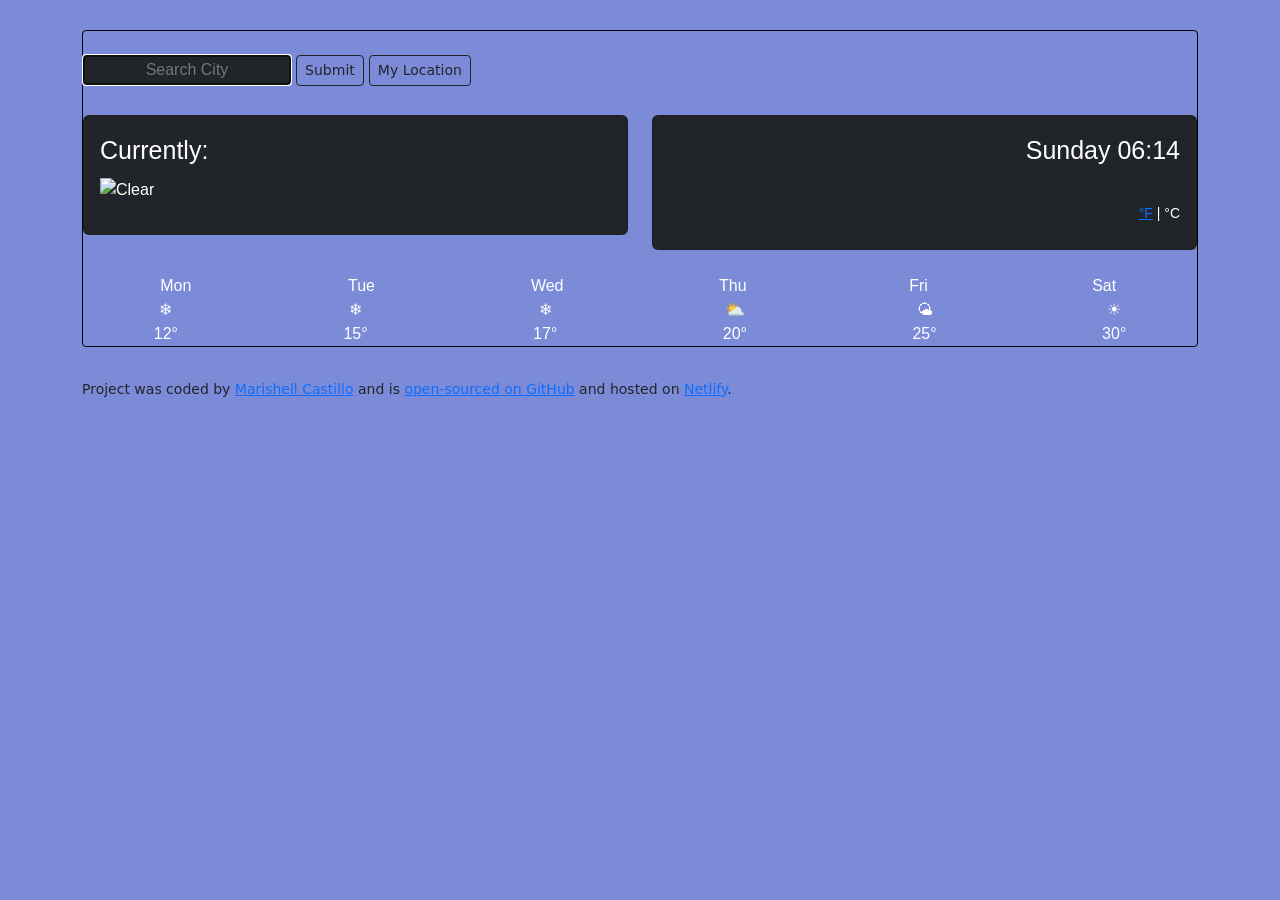
==== index.html @ fda9cee1 "Fixed bug in JS re date and time. Then added the degree symbol to links in HTML Accidentally removed" ====
<!DOCTYPE html>
<html lang="en">
  <head>
    <meta charset="UTF-8" />
    <meta http-equiv="X-UA-Compatible" content="IE=edge" />
    <meta name="viewport" content="width=device-width, initial-scale=1.0" />
    <title>Marishell's App Design</title>
    <link rel="stylesheet" href="https://use.typekit.net/xup4cyf.css" />
    <link
      href="https://cdn.jsdelivr.net/npm/bootstrap@5.0.1/dist/css/bootstrap.min.css"
      rel="stylesheet"
      integrity="sha384-+0n0xVW2eSR5OomGNYDnhzAbDsOXxcvSN1TPprVMTNDbiYZCxYbOOl7+AMvyTG2x"
      crossorigin="anonymous"
    />
    <link
      rel="stylesheet"
      href="https://cdn.jsdelivr.net/npm/bootstrap-icons@1.4.0/font/bootstrap-icons.css"
    />
    <link rel="stylesheet" href="src/styles.css" />
    <script src="https://unpkg.com/axios/dist/axios.min.js"></script>
  </head>
  <body>
    <div class="container">
      <div class="weather-app-wrapper">
        <form id="search-form">
          <input
            id="entered-city"
            type="text"
            placeholder="Search City"
            autocomplete="off"
            autofocus="on"
            class="searchCity text-light bg-dark"
          />
          <input
            id="submit-button"
            class="btn btn-outline-dark btn-sm"
            type="submit"
          />
          <button
            id="my-location-button"
            type="button"
            class="btn btn-outline-dark btn-sm"
          >
            My Location
          </button>
        </form>
        <section class="currentLocation">
          <div class="row row-cols-2">
            <div class="col">
              <div class="card bg-dark text-white">
                <div class="card-body">
                  <div class="card-title">Currently:</div>
                  <img src=""
                  alt="Clear"
                  id="icon"
                  <p class="card-text">
                    <small id="description"></small>
                  </p>
                </div>
              </div>
            </div>
            <div class="col">
              <div class="card bg-dark text-white text-end">
                <div class="card-body">
                  <div class="card-title" id="dayNTime">
                    <span id="current-time"></span>
                  </div>
                  <span class="city-temp" id="current-city"></span>
                  <span class="city-temp" id="current-temp"></span>
                  <span class="tempConversion" id="temp-measurements"
                    ><small
                      ><a href="#" id="fahrenheit-link">°F</a> |
                      <a href="#" id="celsius-link" class="active">°C</a></small
                    >
                  </span>
                </div>
              </div>
            </div>
          </div>
        </section>
        <section class="content gx-2">
          <div class="row g-0">
            <div class="col weekday">Mon</div>
            <div class="col weekday">Tue</div>
            <div class="col weekday">Wed</div>
            <div class="col weekday">Thu</div>
            <div class="col weekday">Fri</div>
            <div class="col weekday">Sat</div>
          </div>
          <div class="row">
            <div class="col weathericons">❄</div>
            <div class="col weathericons">❄</div>
            <div class="col weathericons">❄</div>
            <div class="col weathericons">⛅</div>
            <div class="col weathericons">🌤</div>
            <div class="col weathericons">☀</div>
            <div class="row gx-0">
              <div class="col tempvalue">12°</div>
              <div class="col tempvalue">15°</div>
              <div class="col tempvalue">17°</div>
              <div class="col tempvalue">20°</div>
              <div class="col tempvalue">25°</div>
              <div class="col tempvalue">30°</div>
            </div>
          </div>
        </section>
      </div>
      <div>
        <small>
          Project was coded by
          <a href="https://www.linkedin.com/in/marishellcastillo"
            >Marishell Castillo</a
          >
          and is
          <a href="https://github.com/Marishell/WeatherApp"
            >open-sourced on GitHub</a
          >
          and hosted on <a href="https://www.netlify.com">Netlify</a>.
        </small>
      </div>
    </div>
    <script src="src/index.js"></script>
  </body>
</html>
---- src/styles.css ----
body {
  background-color: #7b8bd7;
}

.weather-app-wrapper {
  max-width: 600 px;
  margin: 30px auto;
  border: 1px solid #000;
  border-radius: 4px;
}

.weekday,
.weathericons,
.tempvalue {
  background-color: transparent;
  color: #fff;
}

.searchCity,
.button,
.tempConversion,
.currentLocation,
.content,
.weekday {
  font-family: hero-new, sans-serif;
}

.searchCity {
  margin-top: 24px;
  margin-bottom: 30px;
  text-align: center;
}

.city-temp {
  font-weight: 200;
  font-size: 2.3em;
}

.bi,
.bi--cloud-snow {
  font-size: 36px;
}

.content {
  margin-top: 24px;
  text-align: center;
  font-weight: 200;
}

.card-title {
  font-size: 25px;
  font-weight: 200;
}

.weekday,
.tempvalue {
  font-weight: 300;
}
.card-text {
  font-weight: 200;
}

.tempConversion .active {
  color: #fff;
  cursor: default;
  text-decoration: none;
}
.tempConversion .active:hover {
  text-decoration: none;
}
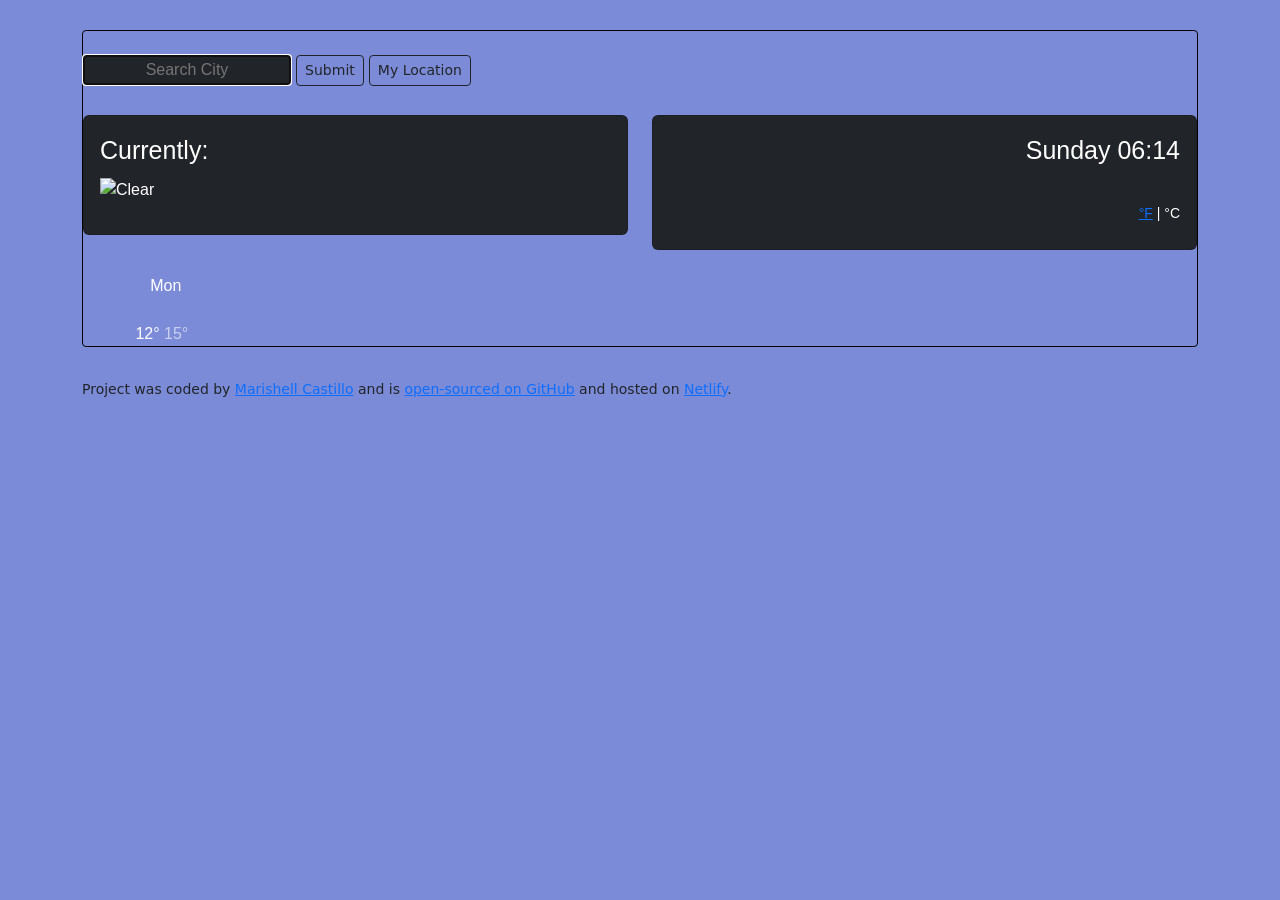
==== commit 3062bfe6: "Modified weather forecast UI in HTML, CSS, and Bootstrap Modified weather forecast in HTML. Wrapped " ====
--- a/index.html
+++ b/index.html
@@ -20,7 +20,7 @@
     <script src="https://unpkg.com/axios/dist/axios.min.js"></script>
   </head>
   <body>
-    <div class="container">
+    <div class="container-md">
       <div class="weather-app-wrapper">
         <form id="search-form">
           <input
@@ -78,29 +78,20 @@
             </div>
           </div>
         </section>
-        <section class="content gx-2">
-          <div class="row g-0">
-            <div class="col weekday">Mon</div>
-            <div class="col weekday">Tue</div>
-            <div class="col weekday">Wed</div>
-            <div class="col weekday">Thu</div>
-            <div class="col weekday">Fri</div>
-            <div class="col weekday">Sat</div>
-          </div>
+        <section class="content">
           <div class="row">
-            <div class="col weathericons">❄</div>
-            <div class="col weathericons">❄</div>
-            <div class="col weathericons">❄</div>
-            <div class="col weathericons">⛅</div>
-            <div class="col weathericons">🌤</div>
-            <div class="col weathericons">☀</div>
-            <div class="row gx-0">
-              <div class="col tempvalue">12°</div>
-              <div class="col tempvalue">15°</div>
-              <div class="col tempvalue">17°</div>
-              <div class="col tempvalue">20°</div>
-              <div class="col tempvalue">25°</div>
-              <div class="col tempvalue">30°</div>
+            <div class="col-2 weekday">Mon</div>
+          <d alt="" width="36"iv class="row">
+            <div class="col-2 weathericons"><img src="https://openweathermap.org/img/wn/03d@2x.png" alt="" width="42"/></div>
+            <div class="row">
+              <div class="col-2 tempvalue">
+                <span class="weather-forecast-max-temp">
+                  12°
+                </span>
+                <span class="weather-forecast-min-temp">
+                  15°
+                </span>
+              </div>
             </div>
           </div>
         </section>
--- a/src/styles.css
+++ b/src/styles.css
@@ -7,13 +7,6 @@
   margin: 30px auto;
   border: 1px solid #000;
   border-radius: 4px;
-}
-
-.weekday,
-.weathericons,
-.tempvalue {
-  background-color: transparent;
-  color: #fff;
 }
 
 .searchCity,
@@ -41,21 +34,11 @@
   font-size: 36px;
 }
 
-.content {
-  margin-top: 24px;
-  text-align: center;
-  font-weight: 200;
-}
-
 .card-title {
   font-size: 25px;
   font-weight: 200;
 }
 
-.weekday,
-.tempvalue {
-  font-weight: 300;
-}
 .card-text {
   font-weight: 200;
 }
@@ -68,3 +51,21 @@
 .tempConversion .active:hover {
   text-decoration: none;
 }
+
+.weathericons {
+  text-align: center;
+}
+
+.weekday {
+  margin-top: 24px;
+}
+
+.weekday,
+.tempvalue {
+  font-size: 16px;
+  color: #fff;
+  text-align: center;
+}
+.weather-forecast-min-temp {
+  opacity: 0.6;
+}
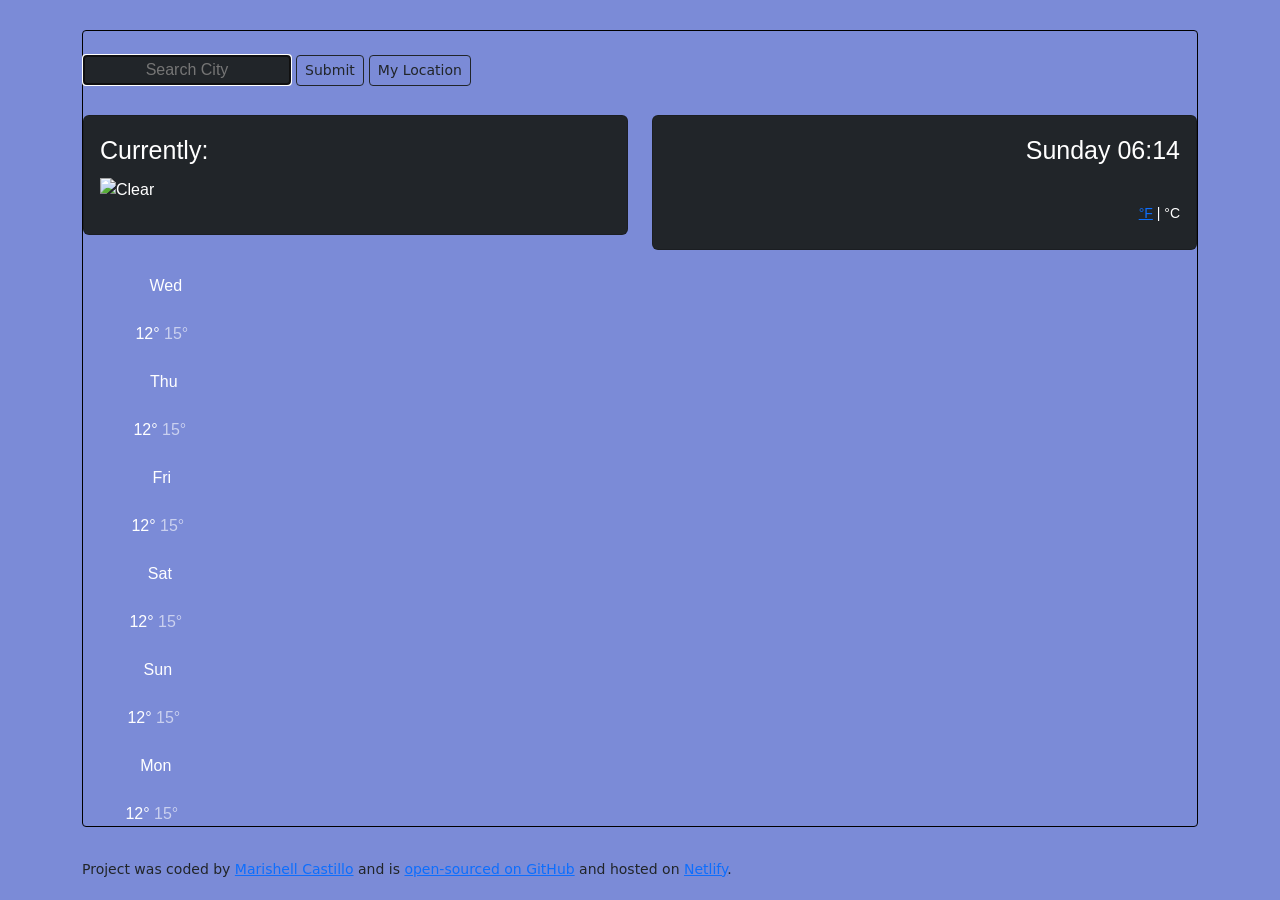
==== commit 16ec39e6: "Removed HTML, added forEach loop to display forecast in JS Created displayForecast function. Created" ====
--- a/index.html
+++ b/index.html
@@ -78,23 +78,8 @@
             </div>
           </div>
         </section>
-        <section class="content">
-          <div class="row">
-            <div class="col-2 weekday">Mon</div>
-          <d alt="" width="36"iv class="row">
-            <div class="col-2 weathericons"><img src="https://openweathermap.org/img/wn/03d@2x.png" alt="" width="42"/></div>
-            <div class="row">
-              <div class="col-2 tempvalue">
-                <span class="weather-forecast-max-temp">
-                  12°
-                </span>
-                <span class="weather-forecast-min-temp">
-                  15°
-                </span>
-              </div>
-            </div>
-          </div>
-        </section>
+        <div class="weather-forecast" id="forecast">
+        </div>
       </div>
       <div>
         <small>
--- a/src/styles.css
+++ b/src/styles.css
@@ -13,7 +13,7 @@
 .button,
 .tempConversion,
 .currentLocation,
-.content,
+.weather-forecast,
 .weekday {
   font-family: hero-new, sans-serif;
 }
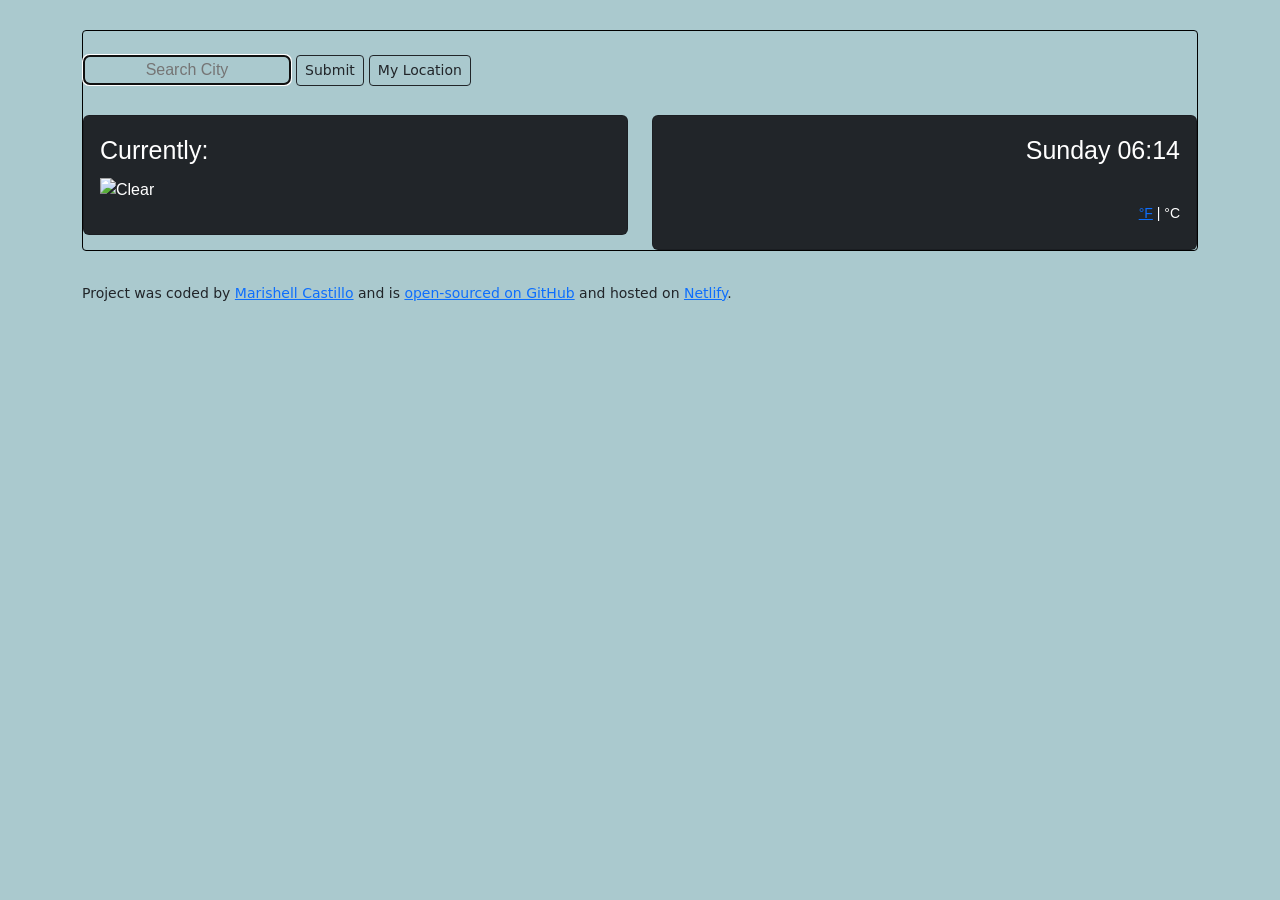
==== commit 668da5d8: "Modified the UI of Search input in HTML and background in CSS" ====
--- a/index.html
+++ b/index.html
@@ -29,7 +29,7 @@
             placeholder="Search City"
             autocomplete="off"
             autofocus="on"
-            class="searchCity text-light bg-dark"
+            class="searchCity rounded bg-transparent border-dark"
           />
           <input
             id="submit-button"
--- a/src/styles.css
+++ b/src/styles.css
@@ -1,5 +1,5 @@
 body {
-  background-color: #7b8bd7;
+  background-color: #aac9ce;
 }
 
 .weather-app-wrapper {
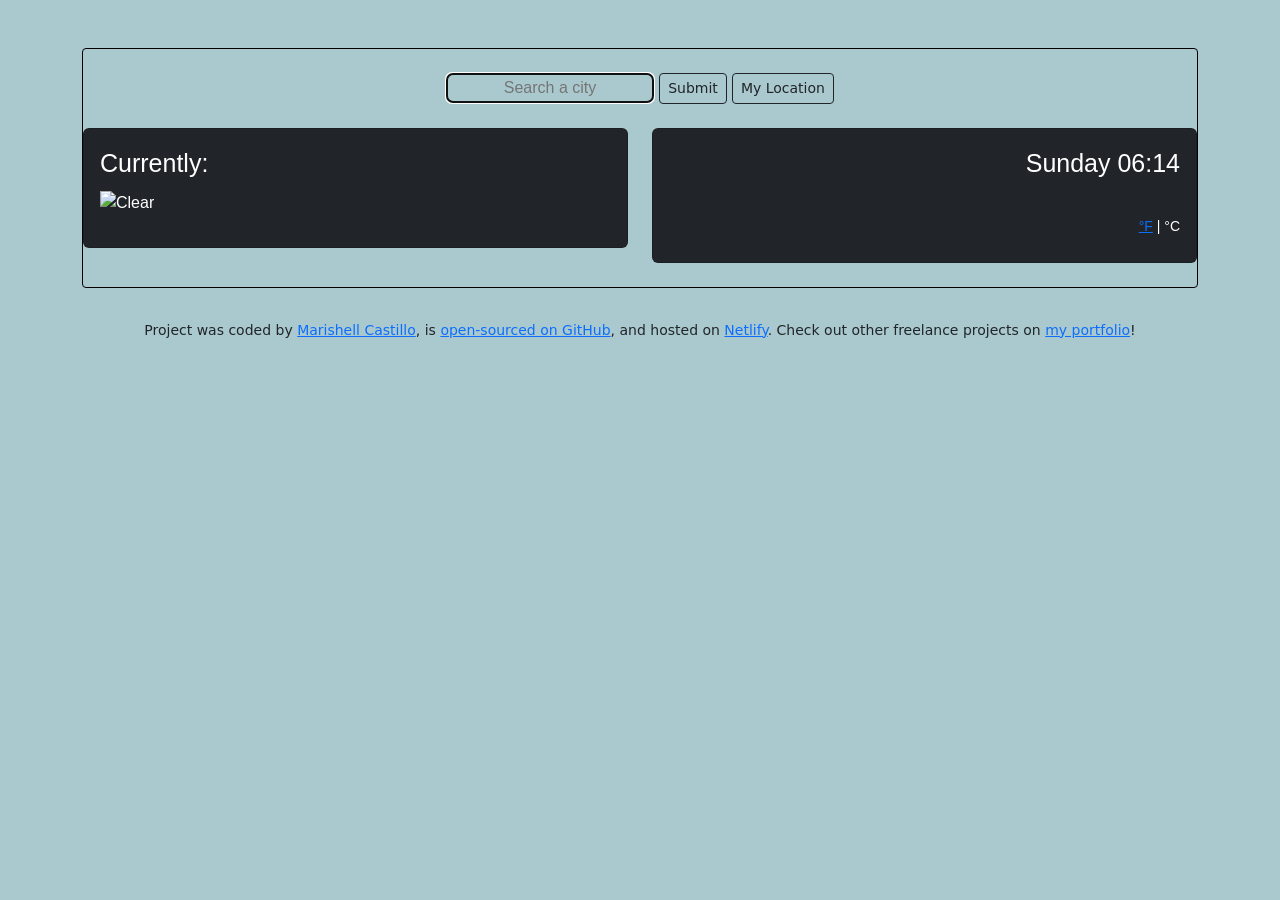
==== commit 1db15a22: "Updated UI styling using HTML and CSS Increased spacing to form, cards, forecast, and bottom paragra" ====
--- a/index.html
+++ b/index.html
@@ -21,30 +21,32 @@
   </head>
   <body>
     <div class="container-md">
-      <div class="weather-app-wrapper">
-        <form id="search-form">
-          <input
+      <div class="weather-app-wrapper mt-5">
+        <div class="form-wrapper mt-4 mb-4 d-flex justify-content-center">
+          <form id="search-form">
+            <input
             id="entered-city"
             type="text"
-            placeholder="Search City"
+            placeholder="Search a city"
             autocomplete="off"
             autofocus="on"
             class="searchCity rounded bg-transparent border-dark"
-          />
-          <input
+            />
+            <input
             id="submit-button"
             class="btn btn-outline-dark btn-sm"
             type="submit"
-          />
-          <button
+            />
+            <button
             id="my-location-button"
             type="button"
             class="btn btn-outline-dark btn-sm"
-          >
+            >
             My Location
           </button>
         </form>
-        <section class="currentLocation">
+      </div>
+        <section class="currentLocation mb-4">
           <div class="row row-cols-2">
             <div class="col">
               <div class="card bg-dark text-white">
@@ -78,21 +80,24 @@
             </div>
           </div>
         </section>
-        <div class="weather-forecast" id="forecast">
+        <div class="weather-forecast mb-4" id="forecast">
         </div>
       </div>
       <div>
-        <small>
-          Project was coded by
-          <a href="https://www.linkedin.com/in/marishellcastillo"
+        <p class="text-center">
+          <small>
+
+            Project was coded by
+            <a href="https://www.linkedin.com/in/marishellcastillo"
             >Marishell Castillo</a
-          >
-          and is
-          <a href="https://github.com/Marishell/WeatherApp"
+            >, is
+            <a href="https://github.com/Marishell/WeatherApp"
             >open-sourced on GitHub</a
-          >
-          and hosted on <a href="https://www.netlify.com">Netlify</a>.
-        </small>
+            >, and hosted on 
+            <a href="https://www.netlify.com">Netlify</a>.
+            Check out other freelance projects on <a href="https://delightful-youtiao-fbebf4.netlify.app/">my portfolio</a>!
+          </small>
+          </p>
       </div>
     </div>
     <script src="src/index.js"></script>
--- a/src/styles.css
+++ b/src/styles.css
@@ -19,8 +19,6 @@
 }
 
 .searchCity {
-  margin-top: 24px;
-  margin-bottom: 30px;
   text-align: center;
 }
 
